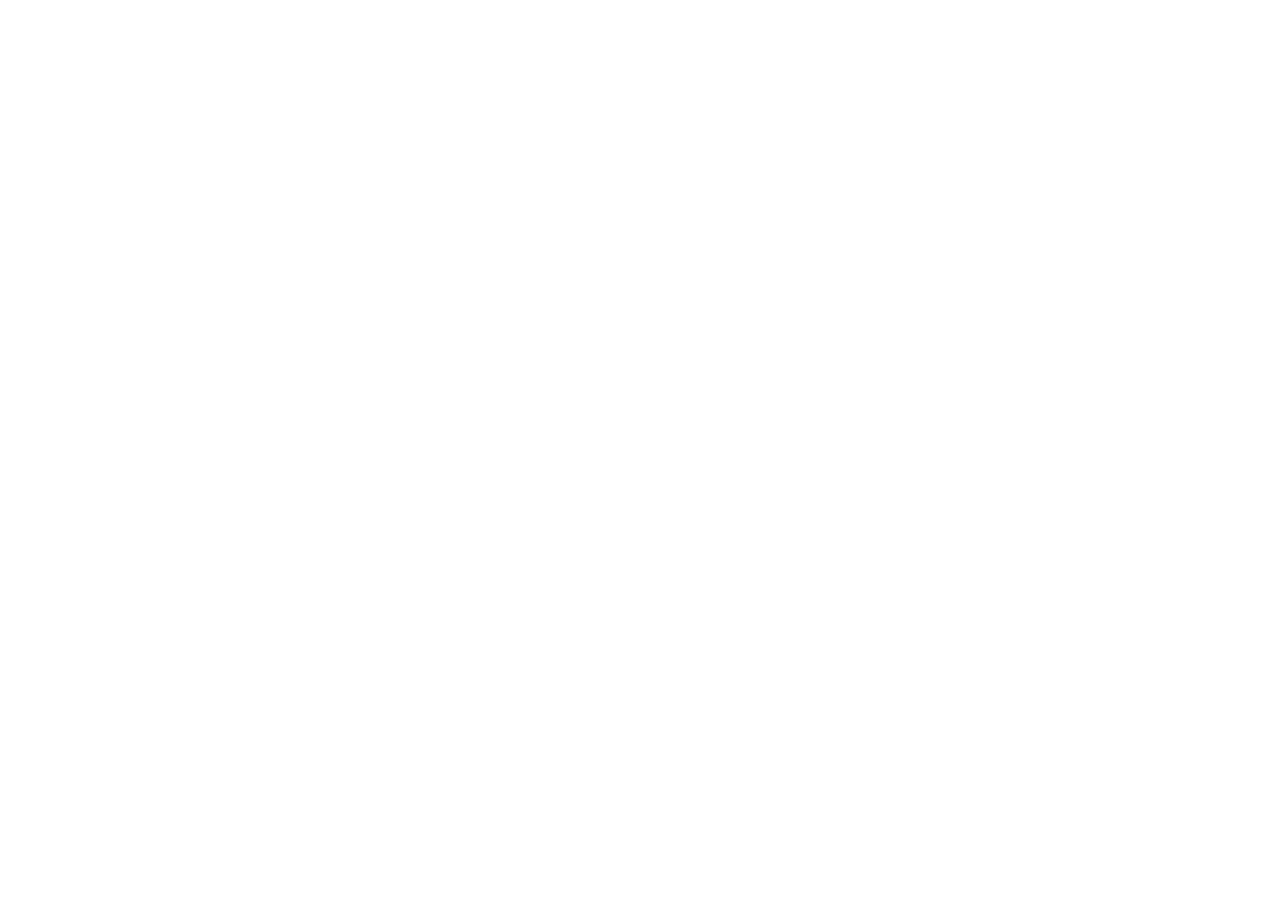
==== more.html @ 9610fdd8 "moree" ====
<!DOCTYPE html>
<html lang="en">
<head>
    <meta charset="UTF-8">
    <meta name="viewport" content="width=device-width, initial-scale=1.0">
    <title>Document</title>
</head>
<body>
    
</body>
</html>
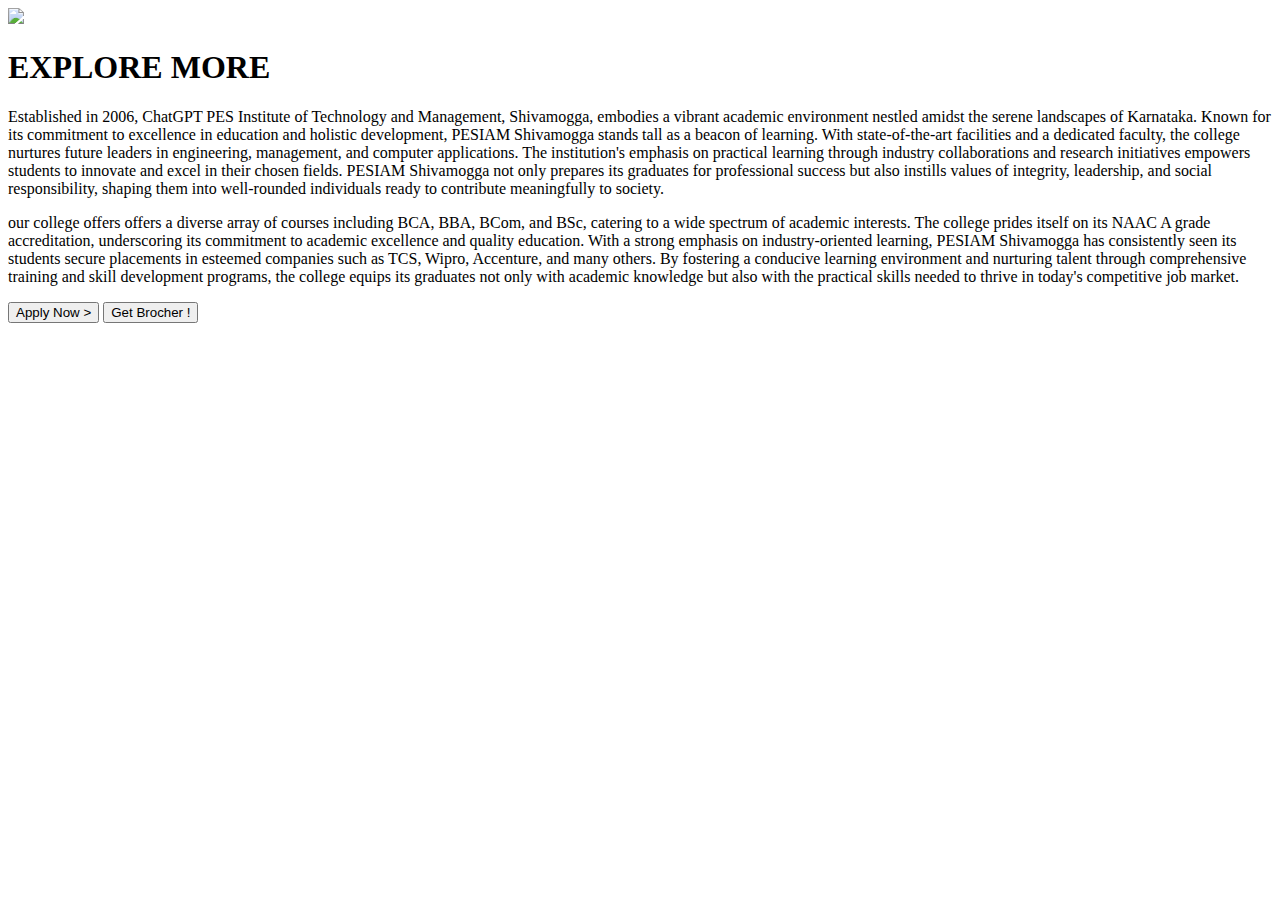
==== commit 50842222: "last commit" ====
--- a/more.html
+++ b/more.html
@@ -3,9 +3,44 @@
 <head>
     <meta charset="UTF-8">
     <meta name="viewport" content="width=device-width, initial-scale=1.0">
-    <title>Document</title>
+    <link rel="stylesheet" type="text/css" href="./src/main.css">
+    <title>More About</title>
 </head>
 <body>
+    <div class="header">
+        <a href="index.html" > <img  src="./public/arrow.png" /> </a>
+        
+
+
+
+    </div>
+    <div class="header-container">
+        
+    </div>
+
+    <div class="container">
+        <div class="container-header">
+            <h1>EXPLORE MORE</h1>
+        </div>
+        <div class="container-body">
+            <p>
+                Established in 2006, 
+                ChatGPT
+                PES Institute of Technology and Management, Shivamogga, embodies a vibrant academic environment nestled amidst the serene landscapes of Karnataka. Known for its commitment to excellence in education and holistic development, PESIAM Shivamogga stands tall as a beacon of learning. With state-of-the-art facilities and a dedicated faculty, the college nurtures future leaders in engineering, management, and computer applications. The institution's emphasis on practical learning through industry collaborations and research initiatives empowers students to innovate and excel in their chosen fields. PESIAM Shivamogga not only prepares its graduates for professional success but also instills values of integrity, leadership, and social responsibility, shaping them into well-rounded individuals ready to contribute meaningfully to society.
+                
+                
+             
+                 </p>
+                 <p>  our college offers offers a diverse array of courses including BCA, BBA, BCom, and BSc, catering to a wide spectrum of academic interests. The college prides itself on its NAAC A grade accreditation, underscoring its commitment to academic excellence and quality education. With a strong emphasis on industry-oriented learning, PESIAM Shivamogga has consistently seen its students secure placements in esteemed companies such as TCS, Wipro, Accenture, and many others. By fostering a conducive learning environment and nurturing talent through comprehensive training and skill development programs, the college equips its graduates not only with academic knowledge but also with the practical skills needed to thrive in today's competitive job market.</p>
+        </div>
+    </div>
+    <div class="">
+    <button class="btn">Apply Now > </button>
+    <button class="btn" >Get Brocher !</button>
+</div>
+
+    
+
     
 </body>
 </html>